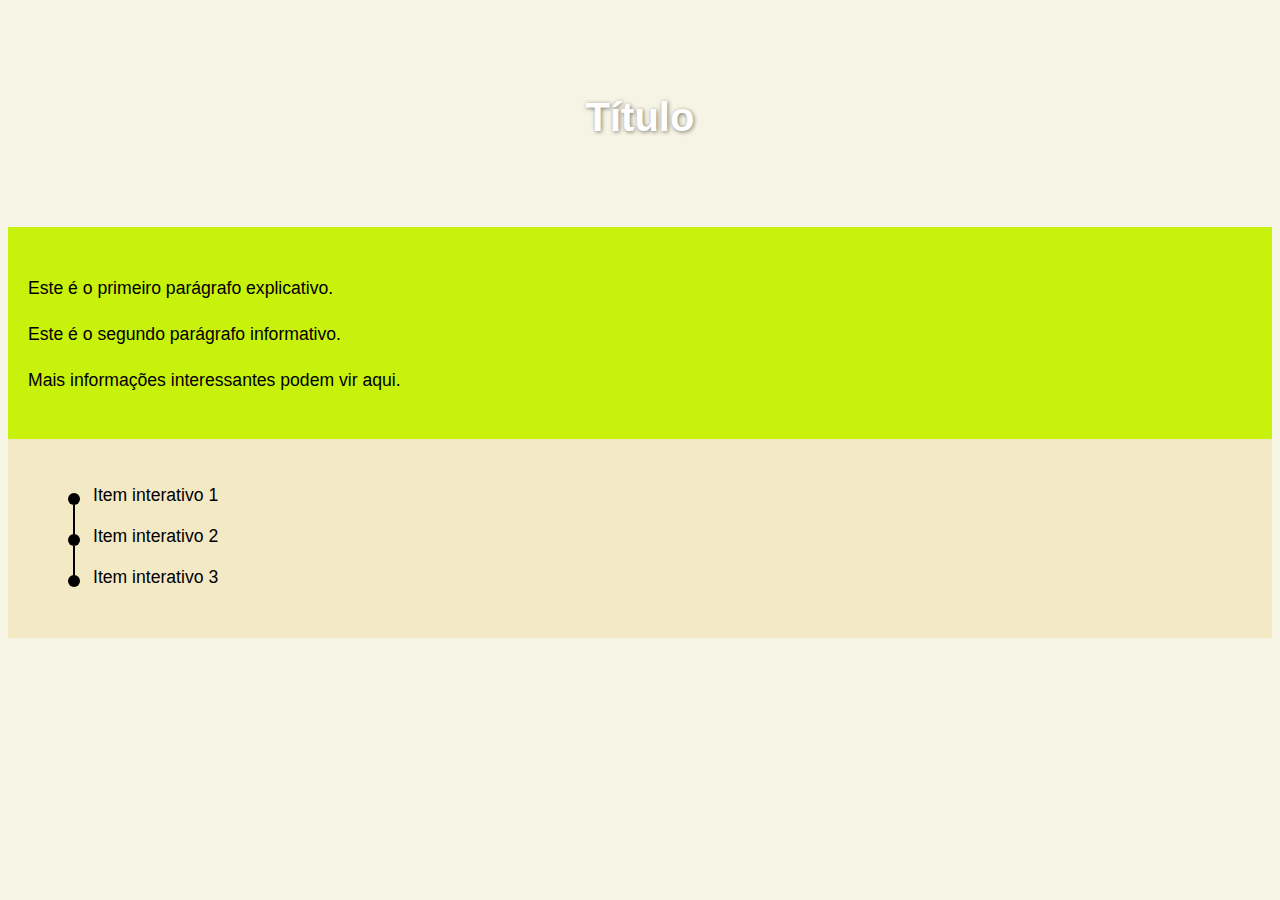
==== index.html @ 548e4d70 "." ====
<!DOCTYPE html>
<html lang="pt-br">
<head>
  <meta charset="UTF-8">
  <meta name="viewport" content="width=device-width, initial-scale=1.0">
  <title>Layout Interativo</title>
  <link rel="stylesheet" href="style.css">
</head>
<body>
  <header class="topo">
    <h1>Título</h1>
  </header>

  <section class="paragrafos">
    <p>Este é o primeiro parágrafo explicativo.</p>
    <p>Este é o segundo parágrafo informativo.</p>
    <p>Mais informações interessantes podem vir aqui.</p>
  </section>

  <section class="lista">
    <ul class="interactive-list">
      <li>Item interativo 1</li>
      <li>Item interativo 2</li>
      <li>Item interativo 3</li>
    </ul>
  </section>
</body>
</html>
---- style.css ----
{
    margin: 0;
    padding: 0;
    box-sizing: border-box;
    }
    
    body, html {
      font-family: sans-serif;
      background-color: #f6f4e4;
    }
    
    .topo {
      background-image: url('imagem-topo.jpg');
      background-size: cover;
      background-position: center;
      color: white;
      padding: 60px 20px;
      text-align: center;
    }
    
    .topo h1 {
      font-size: 2.5rem;
      text-shadow: 1px 1px 4px rgba(0,0,0,0.5);
    }
    
    .paragrafos {
      background-color: #c8f10c;
      padding: 30px 20px;
    }
    
    .paragrafos p {
      margin-bottom: 15px;
      font-size: 1.1rem;
      line-height: 1.6;
    }
    
    .lista {
      background-color: #f3e9c5;
      padding: 30px 20px;
    }
    
    .interactive-list {
      list-style: none;
    }
    
    .interactive-list li {
      position: relative;
      padding-left: 25px;
      margin-bottom: 20px;
      cursor: pointer;
      transition: all 0.3s ease;
      font-size: 1.1rem;
    }
    
    .interactive-list li::before {
      content: '';
      position: absolute;
      left: 0;
      top: 8px;
      width: 12px;
      height: 12px;
      background-color: #000;
      border-radius: 50%;
    }
    
    .interactive-list li::after {
      content: '';
      position: absolute;
      left: 5px;
      top: 20px;
      width: 2px;
      height: 30px;
      background-color: #000;
    }
    
    .interactive-list li:last-child::after {
      display: none;
    }
    
    .interactive-list li:hover {
      color: #0077ff;
      transform: translateX(5px);
    }
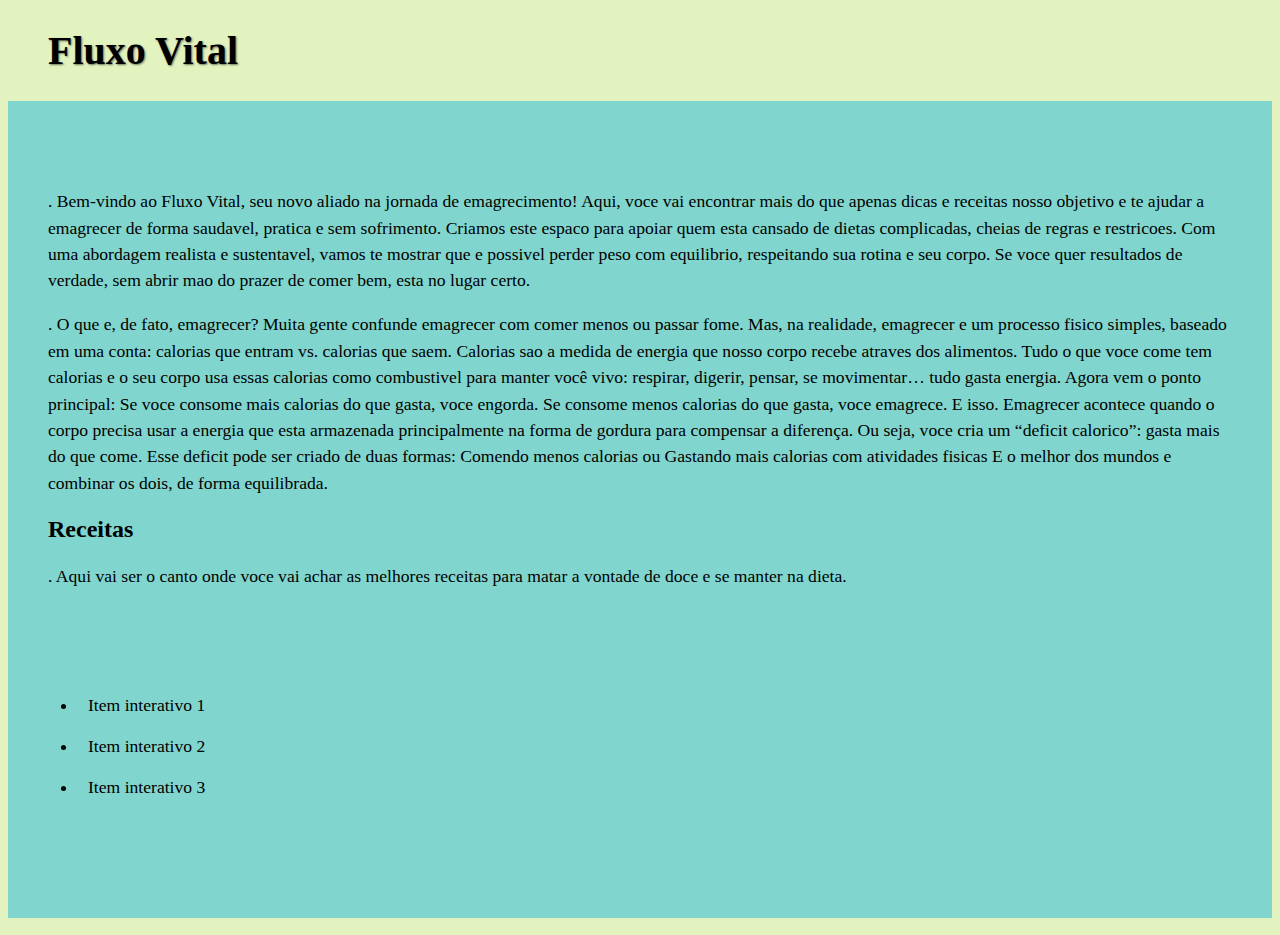
==== commit 37b82ad3: "." ====
--- a/index.html
+++ b/index.html
@@ -3,18 +3,42 @@
 <head>
   <meta charset="UTF-8">
   <meta name="viewport" content="width=device-width, initial-scale=1.0">
+  <title>Fundo com CSS</title>
   <title>Layout Interativo</title>
   <link rel="stylesheet" href="style.css">
 </head>
 <body>
   <header class="topo">
-    <h1>Título</h1>
+    <h1>Fluxo Vital</h1>
   </header>
 
   <section class="paragrafos">
-    <p>Este é o primeiro parágrafo explicativo.</p>
-    <p>Este é o segundo parágrafo informativo.</p>
-    <p>Mais informações interessantes podem vir aqui.</p>
+    <p>.  Bem-vindo ao Fluxo Vital,
+seu novo aliado na jornada de emagrecimento!
+
+Aqui, voce vai encontrar mais do que apenas dicas e receitas nosso objetivo e te ajudar a emagrecer de forma saudavel, pratica e sem sofrimento. Criamos este espaco para apoiar quem esta cansado de dietas complicadas, cheias de regras e restricoes.
+
+Com uma abordagem realista e sustentavel, vamos te mostrar que e possivel perder peso com equilibrio, respeitando sua rotina e seu corpo. Se voce quer resultados de verdade, sem abrir mao do prazer de comer bem, esta no lugar certo.</p>
+    <p>.  O que e, de fato, emagrecer?
+Muita gente confunde emagrecer com comer menos ou passar fome. Mas, na realidade, emagrecer e um processo fisico simples, baseado em uma conta: calorias que entram vs. calorias que saem.
+
+Calorias sao a medida de energia que nosso corpo recebe atraves dos alimentos. Tudo o que voce come tem calorias e o seu corpo usa essas calorias como combustivel para manter você vivo: respirar, digerir, pensar, se movimentar… tudo gasta energia.
+
+Agora vem o ponto principal:
+ Se voce consome mais calorias do que gasta, voce engorda.
+ Se consome menos calorias do que gasta, voce emagrece.
+
+E isso.
+Emagrecer acontece quando o corpo precisa usar a energia que esta armazenada  principalmente na forma de gordura  para compensar a diferença. Ou seja, voce cria um “deficit calorico”: gasta mais do que come.
+
+Esse deficit pode ser criado de duas formas:
+
+Comendo menos calorias
+ou
+Gastando mais calorias com atividades fisicas
+ E o melhor dos mundos e combinar os dois, de forma equilibrada.</p>
+    <h2>Receitas</h2>
+    <p>.  Aqui vai ser o canto onde voce vai achar as melhores receitas para matar a vontade de doce e se manter na dieta.</p>
   </section>
 
   <section class="lista">
--- a/style.css
+++ b/style.css
@@ -1,83 +1,46 @@
-{
-    margin: 0;
-    padding: 0;
-    box-sizing: border-box;
-    }
-    
-    body, html {
-      font-family: sans-serif;
-      background-color: #f6f4e4;
-    }
-    
-    .topo {
-      background-image: url('imagem-topo.jpg');
-      background-size: cover;
-      background-position: center;
-      color: white;
-      padding: 60px 20px;
-      text-align: center;
-    }
-    
-    .topo h1 {
-      font-size: 2.5rem;
-      text-shadow: 1px 1px 4px rgba(0,0,0,0.5);
-    }
-    
-    .paragrafos {
-      background-color: #c8f10c;
-      padding: 30px 20px;
-    }
-    
-    .paragrafos p {
-      margin-bottom: 15px;
-      font-size: 1.1rem;
-      line-height: 1.6;
-    }
-    
-    .lista {
-      background-color: #f3e9c5;
-      padding: 30px 20px;
-    }
-    
-    .interactive-list {
-      list-style: none;
-    }
-    
-    .interactive-list li {
-      position: relative;
-      padding-left: 25px;
-      margin-bottom: 20px;
-      cursor: pointer;
-      transition: all 0.3s ease;
-      font-size: 1.1rem;
-    }
-    
-    .interactive-list li::before {
-      content: '';
-      position: absolute;
-      left: 0;
-      top: 8px;
-      width: 12px;
-      height: 12px;
-      background-color: #000;
-      border-radius: 50%;
-    }
-    
-    .interactive-list li::after {
-      content: '';
-      position: absolute;
-      left: 5px;
-      top: 20px;
-      width: 2px;
-      height: 30px;
-      background-color: #000;
-    }
-    
-    .interactive-list li:last-child::after {
-      display: none;
-    }
-    
-    .interactive-list li:hover {
-      color: #0077ff;
-      transform: translateX(5px);
-    }+body{
+  background-color: #e3f3bf;
+  background-image: url(https://st.depositphotos.com/3272603/5108/v/450/depositphotos_51081335-stock-illustration-medical-and-health-background-pattern.jpg);
+  background-size: cover;
+  background-position: center;
+  background-repeat: repeat;
+  height: 100vh;
+  background-size: 140% 140%;
+}
+.topo h1 {
+  padding-left: 40px;
+  font-size: 2.5rem;
+  text-shadow: 1px 1px 2px rgba(0,0,0,0.5);
+  font-style: Helvetica
+}
+.paragrafos {
+  background-color: #80D6CE;
+  padding: 70px 40px;
+}
+.paragrafos p {
+  margin-bottom: 15px;
+  font-size: 1.1rem;
+  line-height: 1.5;
+}
+.lista {
+  background-color: #80D6CE;
+  padding: 5px 0px 100px 30px;
+}
+.interactive-list li {
+  position: relative;
+  padding-left: 10px;
+  margin-bottom: 20px;
+  cursor: pointer;
+  transition: all 0.3s ease;
+  font-size: 1.1rem;
+}
+
+
+.interactive-list li:last-child::after {
+  display: none;
+}
+
+.interactive-list li:hover {
+  color: #0077ff;
+  transform: translateX(5px);
+}